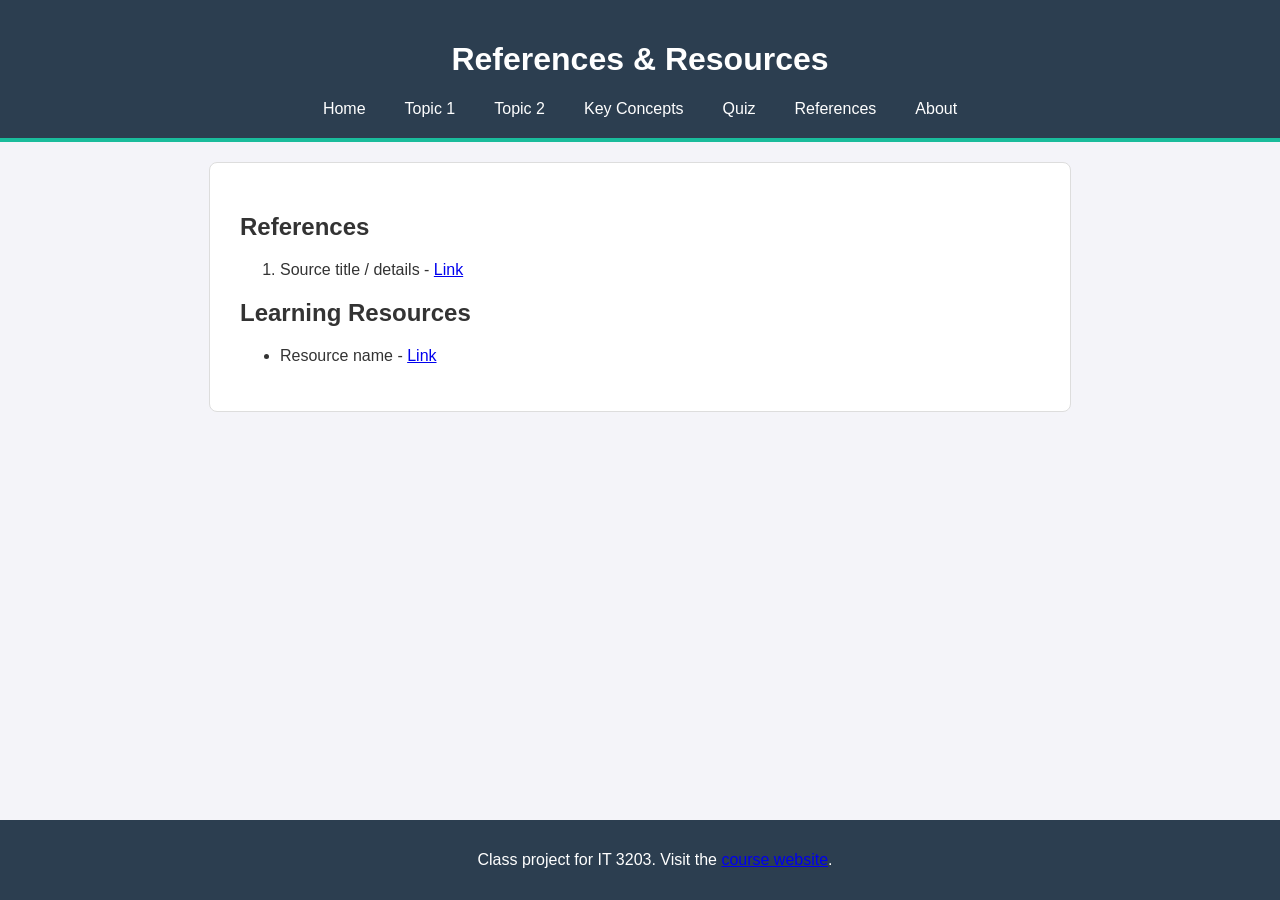
==== references.html @ bfad170b "Complete Milestone 2 dynamic quiz page" ====
<!DOCTYPE html>
<html lang="en">
<head>
    <meta charset="UTF-8">
    <meta name="viewport" content="width=device-width, initial-scale=1.0">
    <title>References & Resources</title>
    <link rel="stylesheet" href="style.css">
</head>
<body>
    <header>
        <h1>References & Resources</h1>
        <nav>
            <ul>
                <li><a href="index.html">Home</a></li>
                <li><a href="topic1.html">Topic 1</a></li>
                <li><a href="topic2.html">Topic 2</a></li>
                <li><a href="key-concepts.html">Key Concepts</a></li>
                <li><a href="quiz.html">Quiz</a></li>
                <li><a href="references.html">References</a></li>
                <li><a href="about.html">About</a></li>
            </ul>
        </nav>
    </header>

    <main>
        <h2>References</h2>
        <ol>
            <li>Source title / details - <a href="#" target="_blank">Link</a></li>
        </ol>

        <h2>Learning Resources</h2>
        <ul>
            <li>Resource name - <a href="#" target="_blank">Link</a></li>
        </ul>
    </main>

    <footer>
        <p>Class project for IT 3203. Visit the <a href="https://ksuweb.github.io/IT3203/" target="_blank">course website</a>.</p>
    </footer>
</body>
</html>
---- style.css ----
/* 1. Element Selector (Styles the whole page) */
body {
    font-family: Arial, sans-serif;
    margin: 0;
    padding: 0;
    background-color: #f4f4f9;
    color: #333333;
}

/* 2. ID Selector (Styles a specific unique element) */
header {
    background-color: #2c3e50;
    color: white;
    padding: 20px;
    text-align: center;
    border-bottom: 4px solid #1abc9c;
}

/* 3. Class Selector (Styles navigation using Flexbox layout) */
nav ul {
    list-style-type: none;
    padding: 0;
    margin: 10px 0 0 0;
    display: flex; /* Flexbox layout requirement */
    justify-content: center;
    gap: 15px;
}

nav a {
    color: white;
    text-decoration: none;
    padding: 8px 12px;
    border-radius: 4px;
    transition: background-color 0.3s ease;
}

/* Hover effect on links requirement */
nav a:hover {
    background-color: #1abc9c;
    color: #ffffff;
}

main {
    padding: 30px;
    background-color: #ffffff;
    margin: 20px auto;
    max-width: 800px;
    border: 1px solid #dddddd;
    border-radius: 8px;
}

footer {
    text-align: center;
    padding: 15px;
    background-color: #2c3e50;
    color: white;
    position: fixed;
    bottom: 0;
    width: 100%;
}

.quiz-page .container {
    margin: 2rem auto;
    padding: 2rem;
}

.quiz-page #timer-container {
    margin-bottom: 1.5rem;
    padding: 0.75rem;
    background: #ebf8ff;
    color: #2b6cb0;
    text-align: center;
    font-size: 1.2rem;
    font-weight: bold;
}

.quiz-page .question-card {
    margin-bottom: 1rem;
    padding: 1.25rem;
    border: 1px solid #e2e8f0;
}

.quiz-page .question-card input[type="text"] {
    box-sizing: border-box;
    width: 100%;
    margin-top: 0.5rem;
    padding: 0.5rem;
    border: 1px solid #cbd5e0;
}

.quiz-page .question-card label {
    display: block;
    margin-top: 0.4rem;
    cursor: pointer;
}

.quiz-page .hidden {
    display: none;
}

.quiz-page #results-dashboard {
    margin-bottom: 2rem;
    padding: 1.5rem;
    border: 2px solid #ed8936;
    background: #fffaf0;
}

.quiz-page .status-pass {
    background: #c6f6d5;
    color: #22543d;
}

.quiz-page .status-fail {
    background: #fed7d7;
    color: #742a2a;
}

.quiz-page .badge-correct {
    color: #276749;
    font-weight: bold;
}

.quiz-page .badge-incorrect {
    color: #9b2c2c;
    font-weight: bold;
}

.quiz-page button {
    display: block;
    width: 100%;
    margin-top: 1.5rem;
    padding: 0.75rem 1.5rem;
    border: 0;
    background: #3182ce;
    color: white;
    font-size: 1rem;
    font-weight: bold;
    cursor: pointer;
}

.quiz-page button:hover {
    background: #2b6cb0;
}

.quiz-page #retake-btn {
    background: #d69e2e;
}

.quiz-page #retake-btn:hover {
    background: #b7791f;
}

@media (max-width: 600px) {
    .quiz-page .container {
        margin: 1rem;
        padding: 1rem;
    }

    .quiz-page header nav ul {
        flex-wrap: wrap;
        gap: 0.5rem;
    }
}
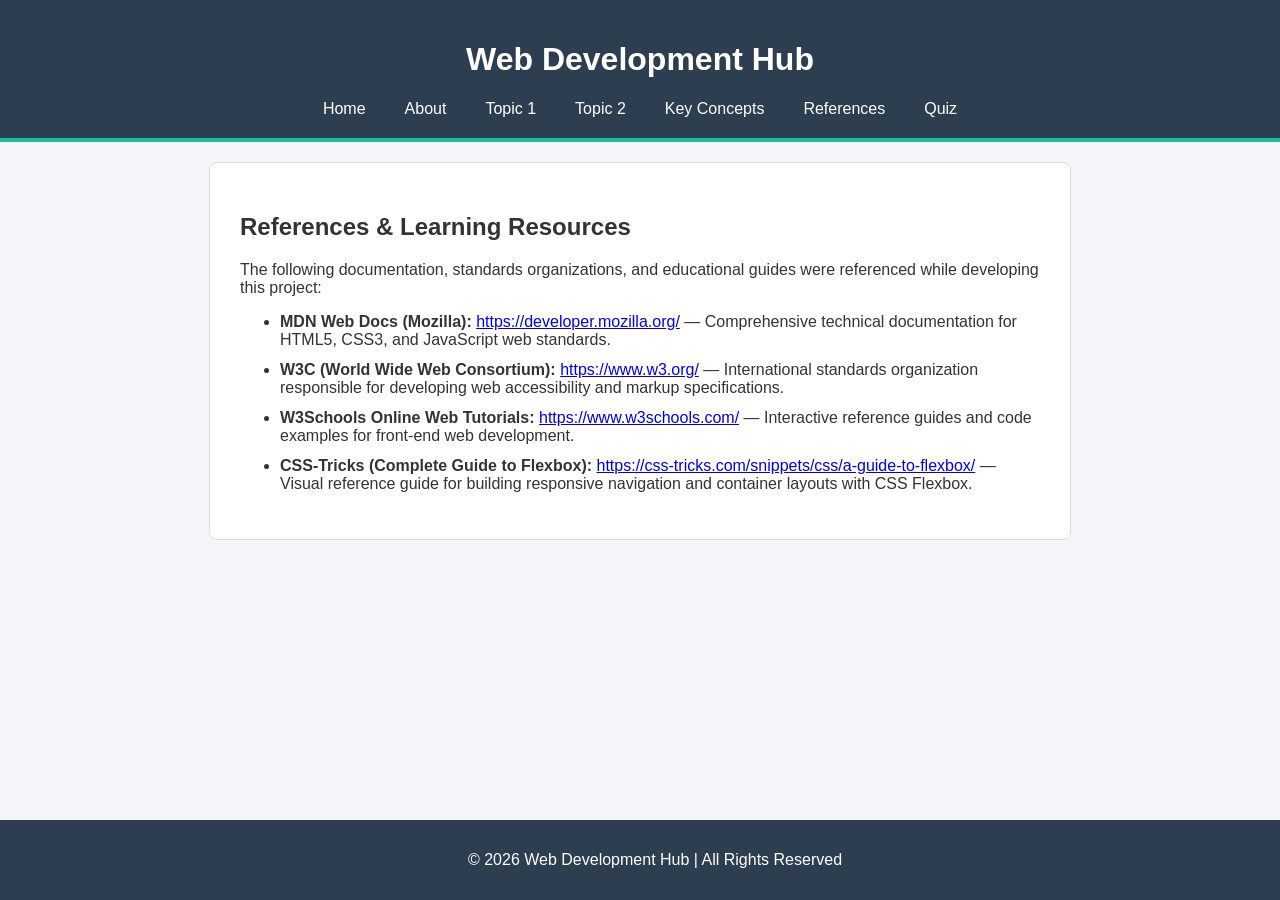
==== commit 93330248: "Update milestone files" ====
--- a/references.html
+++ b/references.html
@@ -3,39 +3,56 @@
 <head>
     <meta charset="UTF-8">
     <meta name="viewport" content="width=device-width, initial-scale=1.0">
-    <title>References & Resources</title>
+    <title>References & Resources - Web Dev Hub</title>
     <link rel="stylesheet" href="style.css">
 </head>
 <body>
-    <header>
-        <h1>References & Resources</h1>
+    <!-- Header Section -->
+    <header id="main-header">
+        <h1>Web Development Hub</h1>
         <nav>
             <ul>
                 <li><a href="index.html">Home</a></li>
+                <li><a href="about.html">About</a></li>
                 <li><a href="topic1.html">Topic 1</a></li>
                 <li><a href="topic2.html">Topic 2</a></li>
                 <li><a href="key-concepts.html">Key Concepts</a></li>
+                <li><a href="references.html">References</a></li>
                 <li><a href="quiz.html">Quiz</a></li>
-                <li><a href="references.html">References</a></li>
-                <li><a href="about.html">About</a></li>
             </ul>
         </nav>
     </header>
 
-    <main>
-        <h2>References</h2>
-        <ol>
-            <li>Source title / details - <a href="#" target="_blank">Link</a></li>
-        </ol>
+    <!-- Main Content Container -->
+    <main class="container">
+        <section>
+            <h2>References & Learning Resources</h2>
+            <p>The following documentation, standards organizations, and educational guides were referenced while developing this project:</p>
 
-        <h2>Learning Resources</h2>
-        <ul>
-            <li>Resource name - <a href="#" target="_blank">Link</a></li>
-        </ul>
+            <ul>
+                <li style="margin-bottom: 12px;">
+                    <strong>MDN Web Docs (Mozilla):</strong> 
+                    <a href="https://developer.mozilla.org/" target="_blank" rel="noopener noreferrer">https://developer.mozilla.org/</a> — Comprehensive technical documentation for HTML5, CSS3, and JavaScript web standards.
+                </li>
+                <li style="margin-bottom: 12px;">
+                    <strong>W3C (World Wide Web Consortium):</strong> 
+                    <a href="https://www.w3.org/" target="_blank" rel="noopener noreferrer">https://www.w3.org/</a> — International standards organization responsible for developing web accessibility and markup specifications.
+                </li>
+                <li style="margin-bottom: 12px;">
+                    <strong>W3Schools Online Web Tutorials:</strong> 
+                    <a href="https://www.w3schools.com/" target="_blank" rel="noopener noreferrer">https://www.w3schools.com/</a> — Interactive reference guides and code examples for front-end web development.
+                </li>
+                <li style="margin-bottom: 12px;">
+                    <strong>CSS-Tricks (Complete Guide to Flexbox):</strong> 
+                    <a href="https://css-tricks.com/snippets/css/a-guide-to-flexbox/" target="_blank" rel="noopener noreferrer">https://css-tricks.com/snippets/css/a-guide-to-flexbox/</a> — Visual reference guide for building responsive navigation and container layouts with CSS Flexbox.
+                </li>
+            </ul>
+        </section>
     </main>
 
+    <!-- Footer Section -->
     <footer>
-        <p>Class project for IT 3203. Visit the <a href="https://ksuweb.github.io/IT3203/" target="_blank">course website</a>.</p>
+        <p>© 2026 Web Development Hub | All Rights Reserved</p>
     </footer>
 </body>
 </html>
